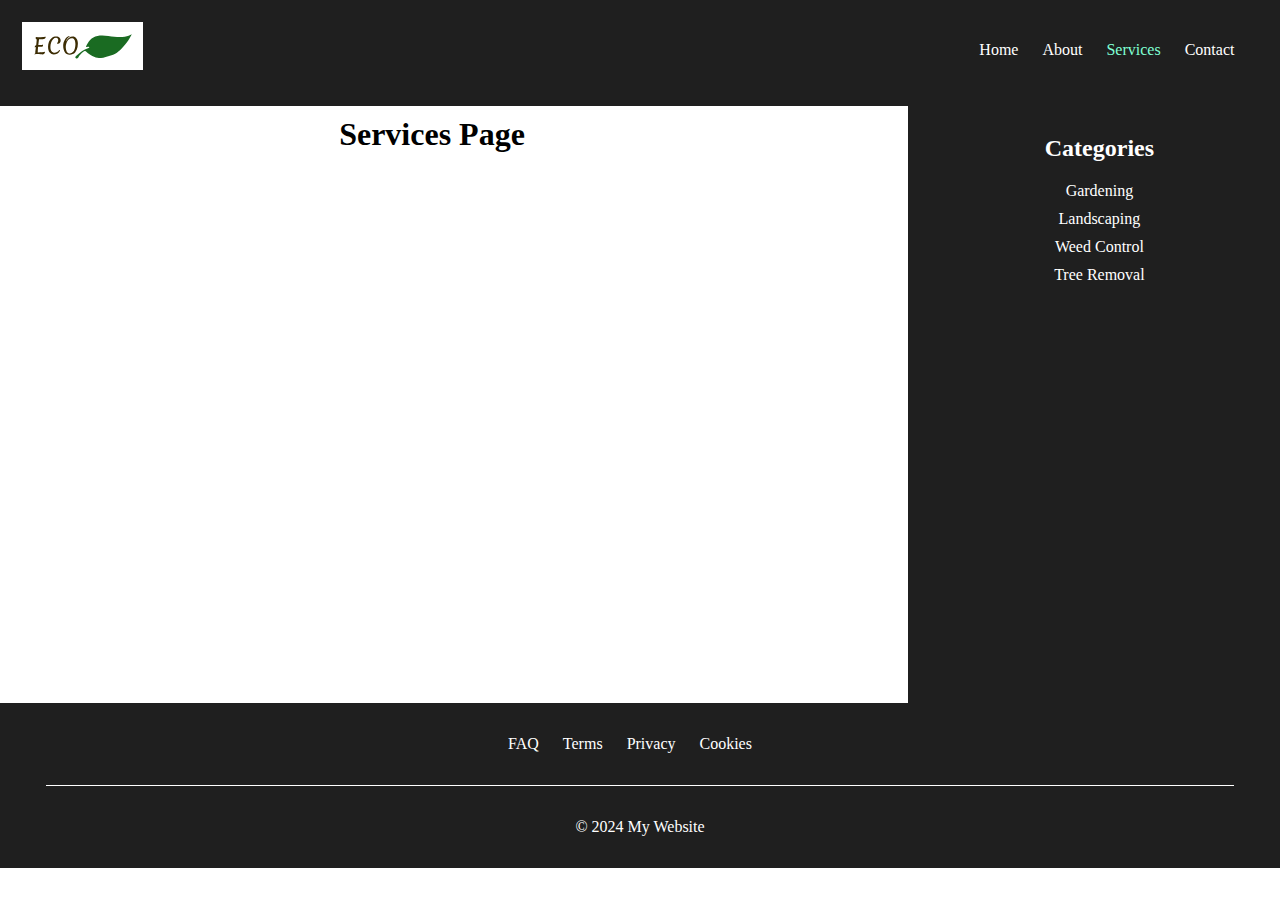
==== pages/services.html @ e508fa0c "HTML/CSS files created" ====
<!DOCTYPE html>
<html lang="en">
<head>
  <meta charset="UTF-8">
  <meta name="viewport" content="width=device-width, initial-scale=1.0">
  <link rel="stylesheet" href="../main.css">
  <title>Services Page</title>
</head>
<body>
  <nav>
    <a href="#">
      <picture>
        <!-- SVG version for all scenarios due to scalability and efficiency -->
        <source srcset="../assets/logo/ECO_logo.svg" type="image/svg+xml" />
        <!-- High resolution PNG for large screens -->
        <source srcset="../assets/logo/ECO_logo_big.png" media="(min-width: 1024px)" type="image/png" />
        <!-- Small PNG for medium screens -->
        <source srcset="../assets/logo/ECO_logo_small.png" media="(min-width: 768px)" type="image/png" />
        <!-- High resolution JPG for small screens (lower priority than PNG) -->
        <source srcset="../assets/logo/ECO_logo_big.jpg" media="(min-width: 480px)" type="image/jpg" />
        <!-- Fallback small JPG for all other scenarios or if none of the above are supported -->
        <img src="../assets/logo/ECO_logo_small.jpg" alt="ECO company logo">
      </picture>
    </a>
    <span class="spacer"></span>
      <ul>
        <li><a href="../index.html">Home</a></li>
        <li><a href="./about.html">About</a></li>
        <li><a href="#" id="current-page">Services</a></li>
        <li id="last-item"><a href="./contact.html">Contact</a></li>
      </ul>
  </nav>
	<main>
		<header>
			<h1 style="text-align: center;">Services Page</h1>
		</header>
		<div id="main">
			<p></p>
		</div>
		<aside>
			<nav aria-label="side">
				<h2>Categories</h2>
				<ul>
					<li><a href="">Gardening</a></li>
					<li><a href="">Landscaping</a></li>
					<li><a href="">Weed Control</a></li>
					<li><a href="">Tree Removal</a></li>
				</ul>
			</nav>
		</aside>
		<footer>
			<nav aria-label="footer">
				<ul>
					<li><a href="">FAQ</a></li>
					<li><a href="">Terms</a></li>
					<li><a href="">Privacy</a></li>
					<li><a href="">Cookies</a></li>
				</ul>
			</nav>
				<p>
					&copy; 2024 My Website
				</p>
		</footer>
	</main>
</body>
</html>
---- main.css ----
* {
  box-sizing: border-box;
  margin: 0;
  padding: 0;
  text-decoration: none;
  list-style: none;
}

body{
  height: 100%;
  margin: -10px;
}

nav {
  padding: 32px 32px;
  min-height: 80px;
  background: #1f1f1f;
}

nav > a {
  vertical-align: bottom;
}

nav img {
  max-height: 48px;
  background-color: white;
}

nav ul,
nav ul li,
.spacer {
  display: inline-block;
}

.spacer {
  /* Parent width - Logo width - Menu <ul> width */
  width: calc(100% - 132px - 276px);
}

nav ul {
  margin-bottom: 15px;
}

nav ul li {
  margin-right: 20px;
}

#last-item {
  margin-right: 0px;
}

nav ul li a:link,
nav ul li a:visited {
  color: white;
}

nav ul li a:hover {
  color: rgb(229, 145, 0);
}

nav ul li a:active {
  color: rgb(92, 229, 0);
}

#current-page {
  color: aquamarine;
}

header {
  display: inline-block;
  margin: -10px;
  padding: 30px;
  text-align: center;
  width: 70%;
}

main {
  margin: -10px;
  height: calc(70vh - 30px);
}

#main {
  display: inline-block;
  min-height: 500px;
  width: 70%;
}

main aside {
  display: inline-block;
  margin-top: -70px;
  width: 29%;
  height: 100%;
  background-color: #1f1f1f;
  vertical-align: top;
}

main aside nav h2 {
  text-align: center;
  color: white;
  margin-bottom: 10px;
}

main aside nav ul {
  width: 100%;
  text-align: center;
}

main aside nav ul li {
  display: list-item;
  margin: 10px;
}

footer {
  background-color: #1f1f1f;
  text-align: center;
}

footer nav ul {
  margin: 0px;
  align-items: center;
}

footer p {
  padding: 32px;
  margin: auto;
  color: white;
  border-top: 1px solid white;
  width: 90%;
}
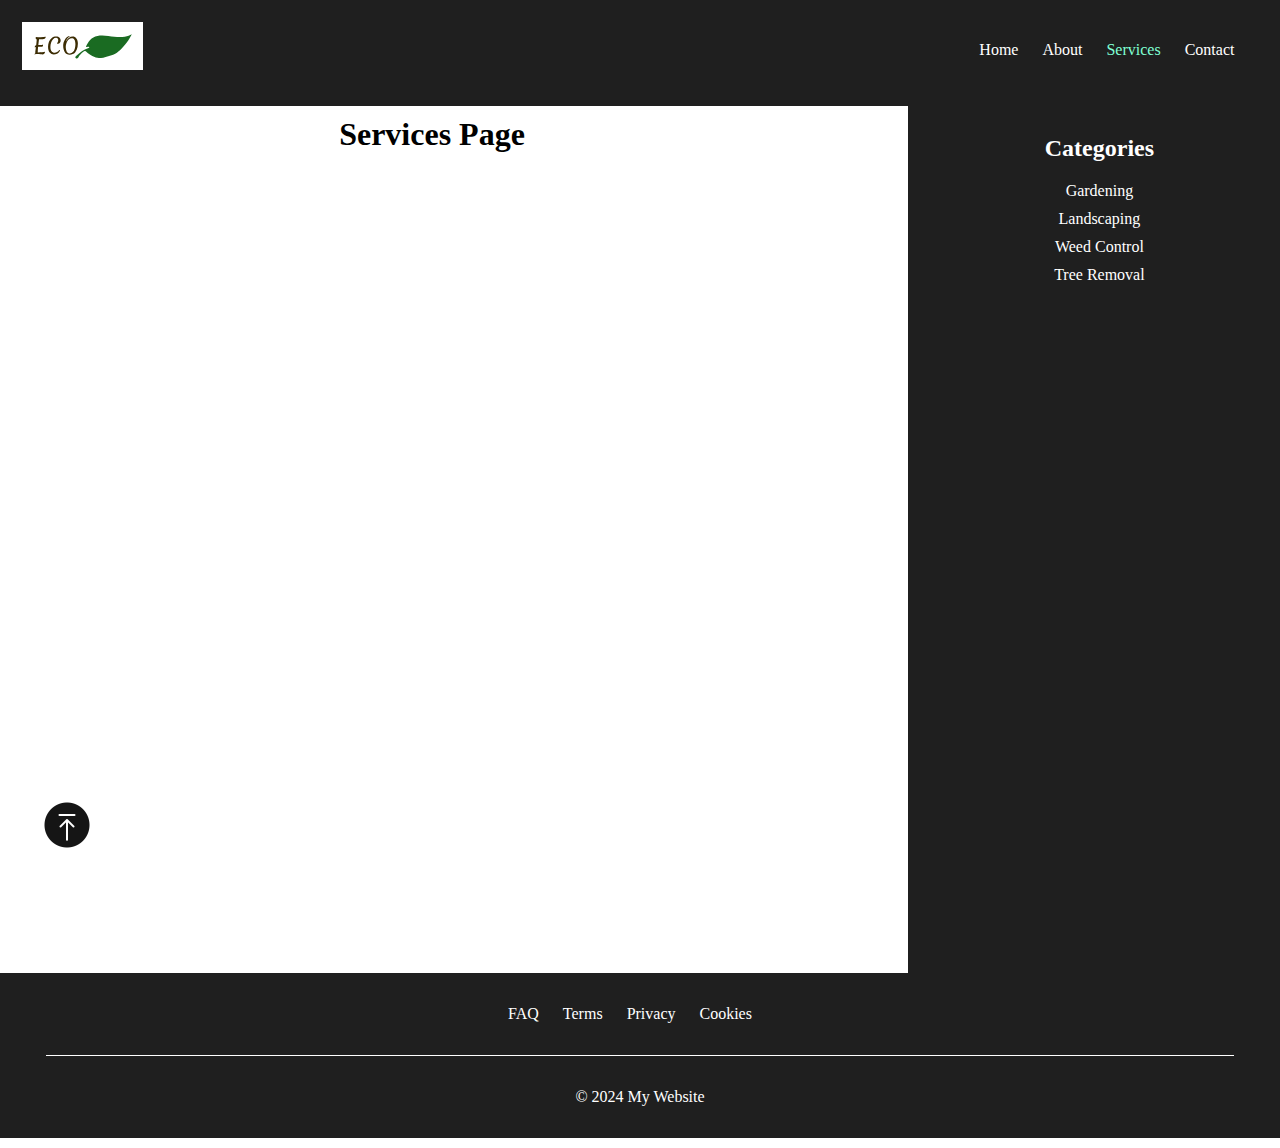
==== commit 737da945: "Back to Top button Added" ====
--- a/pages/services.html
+++ b/pages/services.html
@@ -48,6 +48,9 @@
 				</ul>
 			</nav>
 		</aside>
+		<button id="backtotop">
+			<a href="#"><img src="../assets/logo/BacktoTop.png" id="top"></a>
+		</button>
 		<footer>
 			<nav aria-label="footer">
 				<ul>
--- a/main.css
+++ b/main.css
@@ -76,7 +76,7 @@
 
 main {
   margin: -10px;
-  height: calc(70vh - 30px);
+  height: calc(100vh - 30px);
 }
 
 #main {
@@ -110,6 +110,21 @@
   margin: 10px;
 }
 
+#backtotop {
+  background-color: transparent;
+  border-color: transparent;
+  margin-left: 30px;
+  display: inline-block;
+  position: fixed; 
+  bottom: 5vh;
+  left: 10px;
+}
+
+#top {
+  width: 50px;
+  /* position: fixed; */
+}
+
 footer {
   background-color: #1f1f1f;
   text-align: center;
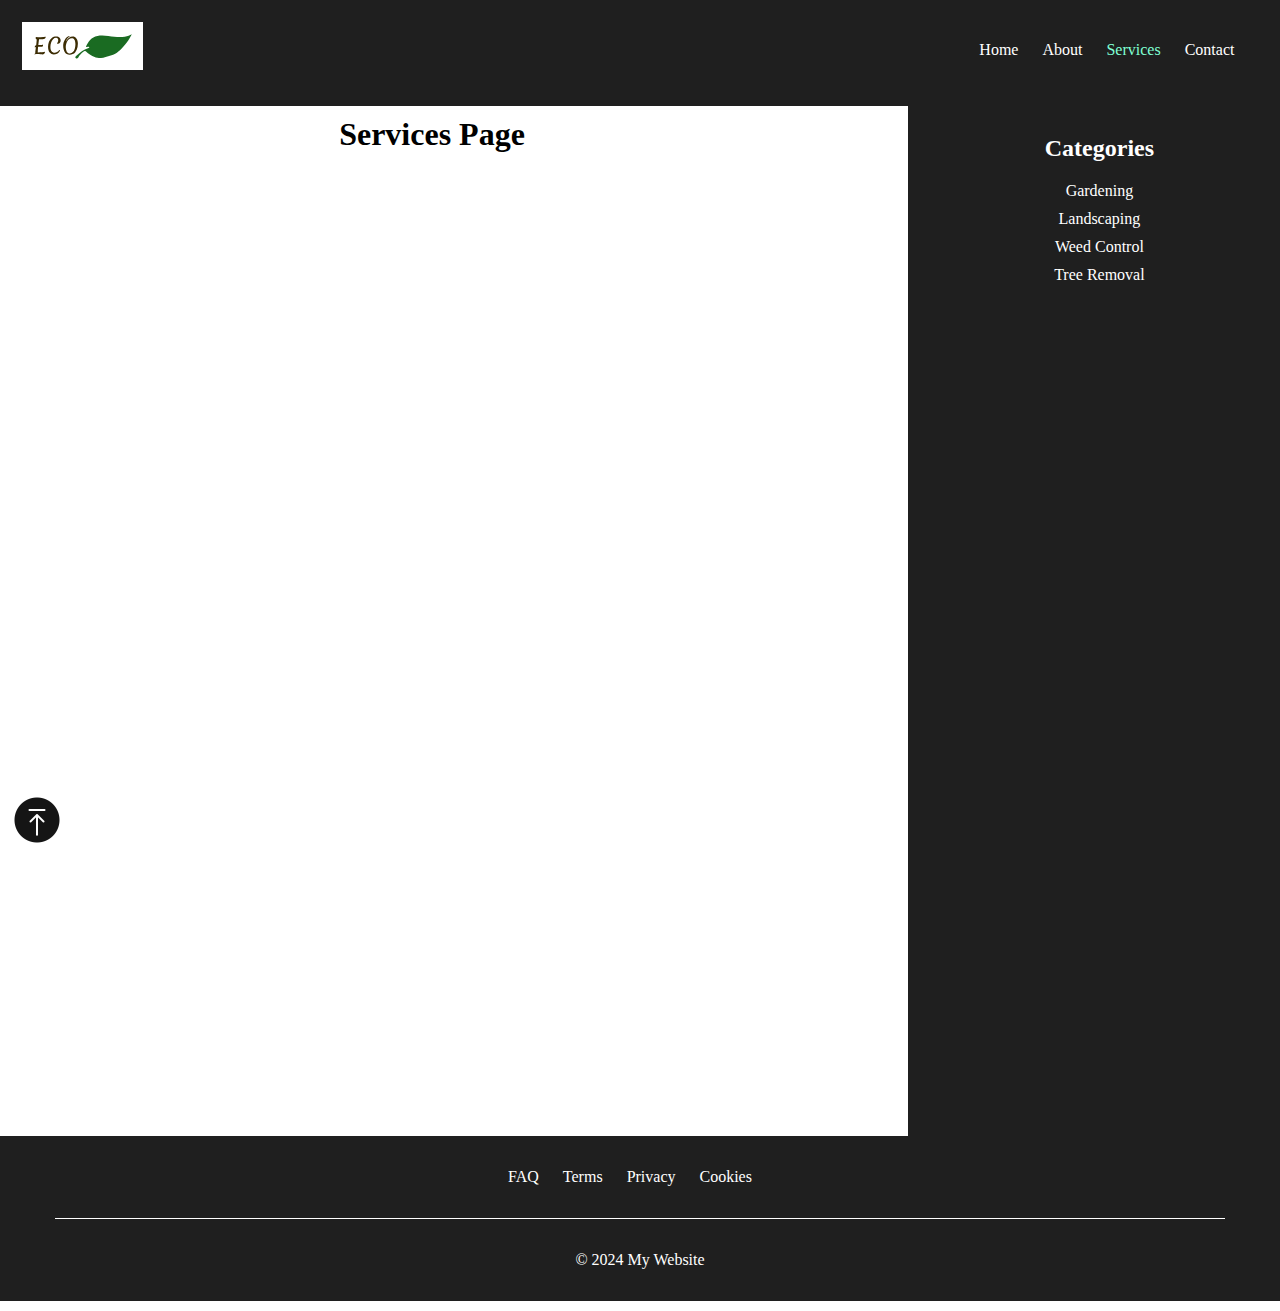
==== commit 02c32f18: "sticky position Added" ====
--- a/pages/services.html
+++ b/pages/services.html
@@ -34,7 +34,7 @@
 		<header>
 			<h1 style="text-align: center;">Services Page</h1>
 		</header>
-		<div id="main">
+		<!-- <div id="main">
 			<p></p>
 		</div>
 		<aside>
@@ -48,22 +48,43 @@
 				</ul>
 			</nav>
 		</aside>
-		<button id="backtotop">
+		<button class="backtotop">
 			<a href="#"><img src="../assets/logo/BacktoTop.png" id="top"></a>
-		</button>
-		<footer>
-			<nav aria-label="footer">
+		</button> -->
+
+		<div class="left">
+			<div id="main">
+				<p></p>
+			</div>
+			<button class="backtotop">
+				<a href="#"><img src="../assets/logo/BacktoTop.png" id="top"></a>
+			</button>
+		</div>
+		<aside>
+			<nav aria-label="side">
+				<h2>Categories</h2>
 				<ul>
-					<li><a href="">FAQ</a></li>
-					<li><a href="">Terms</a></li>
-					<li><a href="">Privacy</a></li>
-					<li><a href="">Cookies</a></li>
+					<li><a href="">Gardening</a></li>
+					<li><a href="">Landscaping</a></li>
+					<li><a href="">Weed Control</a></li>
+					<li><a href="">Tree Removal</a></li>
 				</ul>
 			</nav>
-				<p>
-					&copy; 2024 My Website
-				</p>
-		</footer>
+		</aside>
+
 	</main>
+	<footer>
+		<nav aria-label="footer">
+			<ul>
+				<li><a href="">FAQ</a></li>
+				<li><a href="">Terms</a></li>
+				<li><a href="">Privacy</a></li>
+				<li><a href="">Cookies</a></li>
+			</ul>
+		</nav>
+			<p>
+				&copy; 2024 My Website
+			</p>
+	</footer>
 </body>
 </html>--- a/main.css
+++ b/main.css
@@ -77,19 +77,32 @@
 main {
   margin: -10px;
   height: calc(100vh - 30px);
+  margin-bottom: 170px;
+}
+
+.left {
+  display: inline-block;
+  width: 70%;
 }
 
 #main {
-  display: inline-block;
-  min-height: 500px;
-  width: 70%;
+  display: block;
+  min-height: 100vh;
+  /* height: 200vh; */
+  position: relative;
+}
+
+main div button a {
+  position: relative;
 }
 
 main aside {
   display: inline-block;
+  position: sticky;
+  top: 20px;
   margin-top: -70px;
   width: 29%;
-  height: 100%;
+  height: 120%;
   background-color: #1f1f1f;
   vertical-align: top;
 }
@@ -110,19 +123,17 @@
   margin: 10px;
 }
 
-#backtotop {
+.backtotop {
+  display: block;
+  position: sticky;
+  bottom: 50px;
+  left: 10px;
   background-color: transparent;
   border-color: transparent;
-  margin-left: 30px;
-  display: inline-block;
-  position: fixed; 
-  bottom: 5vh;
-  left: 10px;
 }
 
 #top {
   width: 50px;
-  /* position: fixed; */
 }
 
 footer {
